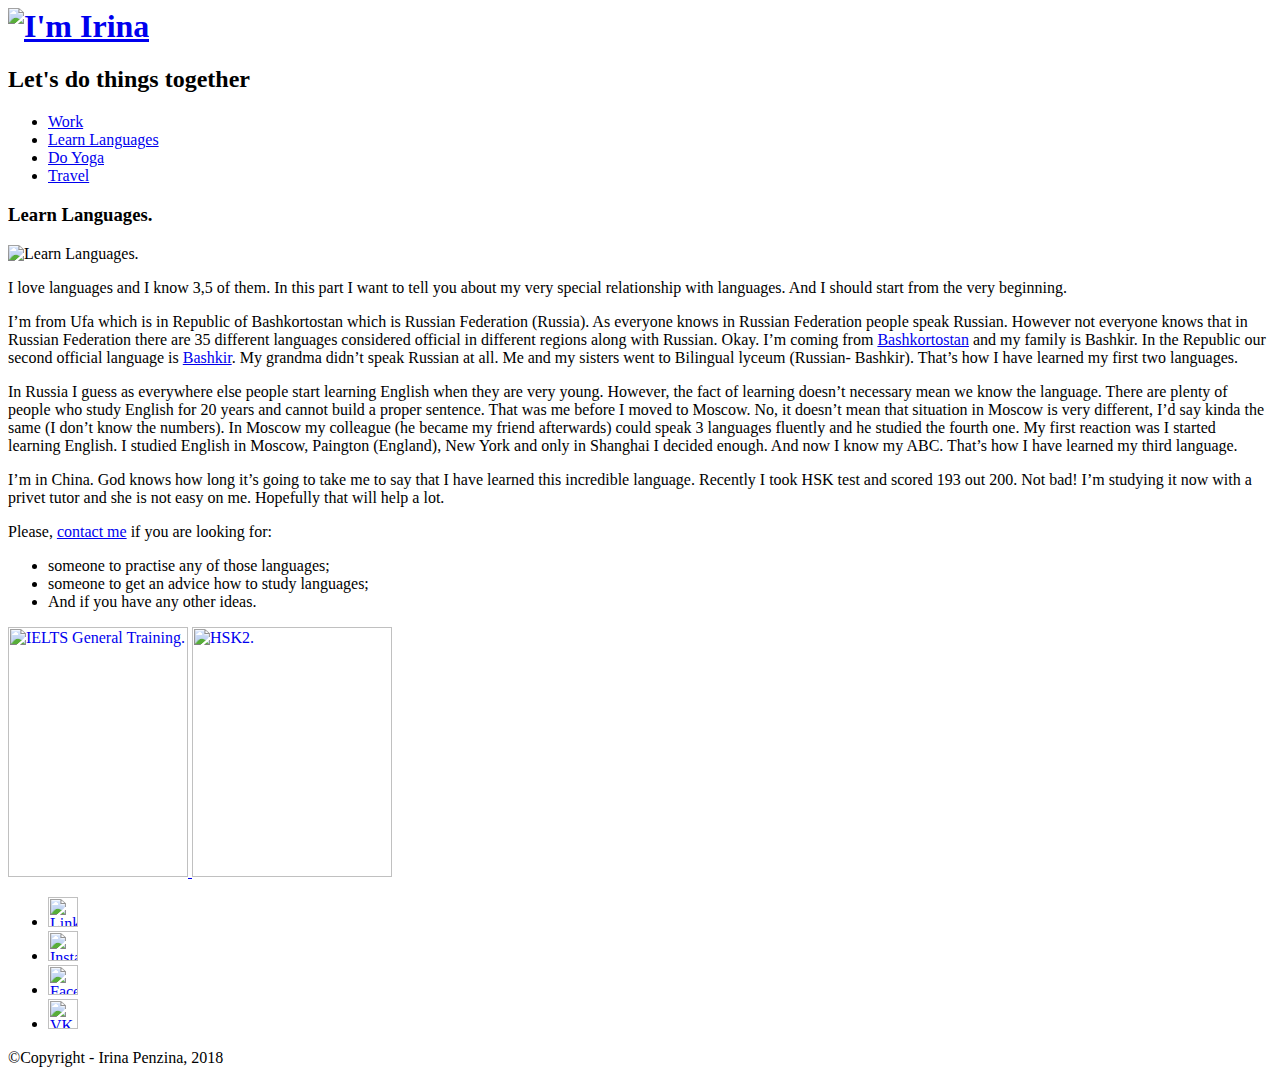
==== language.html @ 0e0aefd4 "Update language.html" ====
<! DOCTYPE html>
<html>
	<head>
		<title> I'm Irina. Let's do something together. </title>
		<meta property="og:title" content="I'm Irina. Let's do something together.">
		<meta property="og:image" content="Work.jpg">
		<meta property="og:description" content="I'm Irina. Let's work, learn languages, do yoga and travel together.">
		<link rel="stylesheet" href="language.css"> 
		<script src="JS.js" type="text/javascript"> </script> 
	</head>
	<body>
		<h1><a href="html.html"><img src="images/II.jpg" alt="I'm Irina"></a></h1>
		<h2>Let's do things together</h2>
		<nav>
			<ul>
				<li><a href="work.html">Work</a></li>
				<li><a href="language.html">Learn Languages</a></li>
				<li><a href="yoga.html">Do Yoga</a></li>
				<li><a href="travel.html">Travel</a></li> 
			</ul>
		</nav>
		<div class = "language-text">
	<h3> Learn Languages.</h3>
	<img src="images/New York.jpg" class="center" float alt="Learn Languages.">
<p>I love languages and I know 3,5 of them. In this part I want to tell you about my very special relationship with languages. And I should start from the very beginning.</p>

<p>I’m from Ufa which is in Republic of Bashkortostan which is Russian Federation (Russia). As everyone knows in Russian Federation people speak Russian. However not everyone knows that in Russian Federation there are 35 different languages considered official in different regions along with Russian. Okay. I’m coming from <a href="https://en.wikipedia.org/wiki/Bashkortostan">Bashkortostan</a> and my family is Bashkir. In the Republic our second official language is <a href="https://en.wikipedia.org/wiki/Bashkir_language">Bashkir</a>. My grandma didn’t speak Russian at all. Me and my sisters went to Bilingual lyceum (Russian- Bashkir). That’s how I have learned my first two languages.</p>

<p>In Russia I guess as everywhere else people start learning English when they are very young. However, the fact of learning doesn’t necessary mean we know the language. There are plenty of people who study English for 20 years and cannot build a proper sentence. That was me before I moved to Moscow. No, it doesn’t mean that situation in Moscow is very different, I’d say kinda the same (I don’t know the numbers). In Moscow my colleague (he became my friend afterwards) could speak 3 languages fluently and he studied the fourth one. My first reaction was I started learning English. I studied English in Moscow, Paington (England), New York and only in Shanghai I decided enough. And now I know my ABC. That’s how I have learned my third language.</p>

<p>I’m in China. God knows how long it’s going to take me to say that I have learned this incredible language. Recently I took HSK test and scored 193 out 200. Not bad! I’m studying it now with a privet tutor and she is not easy on me. Hopefully that will help a lot.</p>

<p>Please, <a href="mailto:irinapenzina@mail.ru">contact me</a> if you are looking for:</p>
<ul>
<li>someone to practise any of those languages;</li>

<li>someone to get an advice how to study languages;</li>

<li>And if you have any other ideas.</li>
</ul>
		</div>
		<a href="images/Recommendation letter Patrice Nordey.jpg">
			<img src="images/IELTS.jpg" class="zoomLan" width="180px" height="250px" alt="IELTS General Training.">
		</a>
		<a href="images/Recommendation letter Patrice Nordey.jpg">
			<img src="images/HSK2.jpg" class="zoomLan" width="200px" height="250px" alt="HSK2.">
		</a>
		<footer>
			<div class="section">
				<ul>
				  <li><a href="https://www.linkedin.com/in/irina-penzina-81a3a39a/"><img src="images/icons/in.png"alt="LinkdIn" width="30"></a></li>
				  <li><a href="https://www.instagram.com/iri_/"><img src="images/icons/insta.jpg"alt="Instagram" width="30"></a></li>
				  <li><a href="https://www.facebook.com/penzina.irina"><img src="images/icons/fb.png"alt="Facebook" width="30"></a></li>
				  <li><a href="https://vk.com/i.penzina"><img src="images/icons/vk.png"alt="VK" width="30"></a></li>
				</ul>
			</div>
			<p>&#169;Copyright - Irina Penzina, 2018</p>
		</footer>
	</body>
</html>
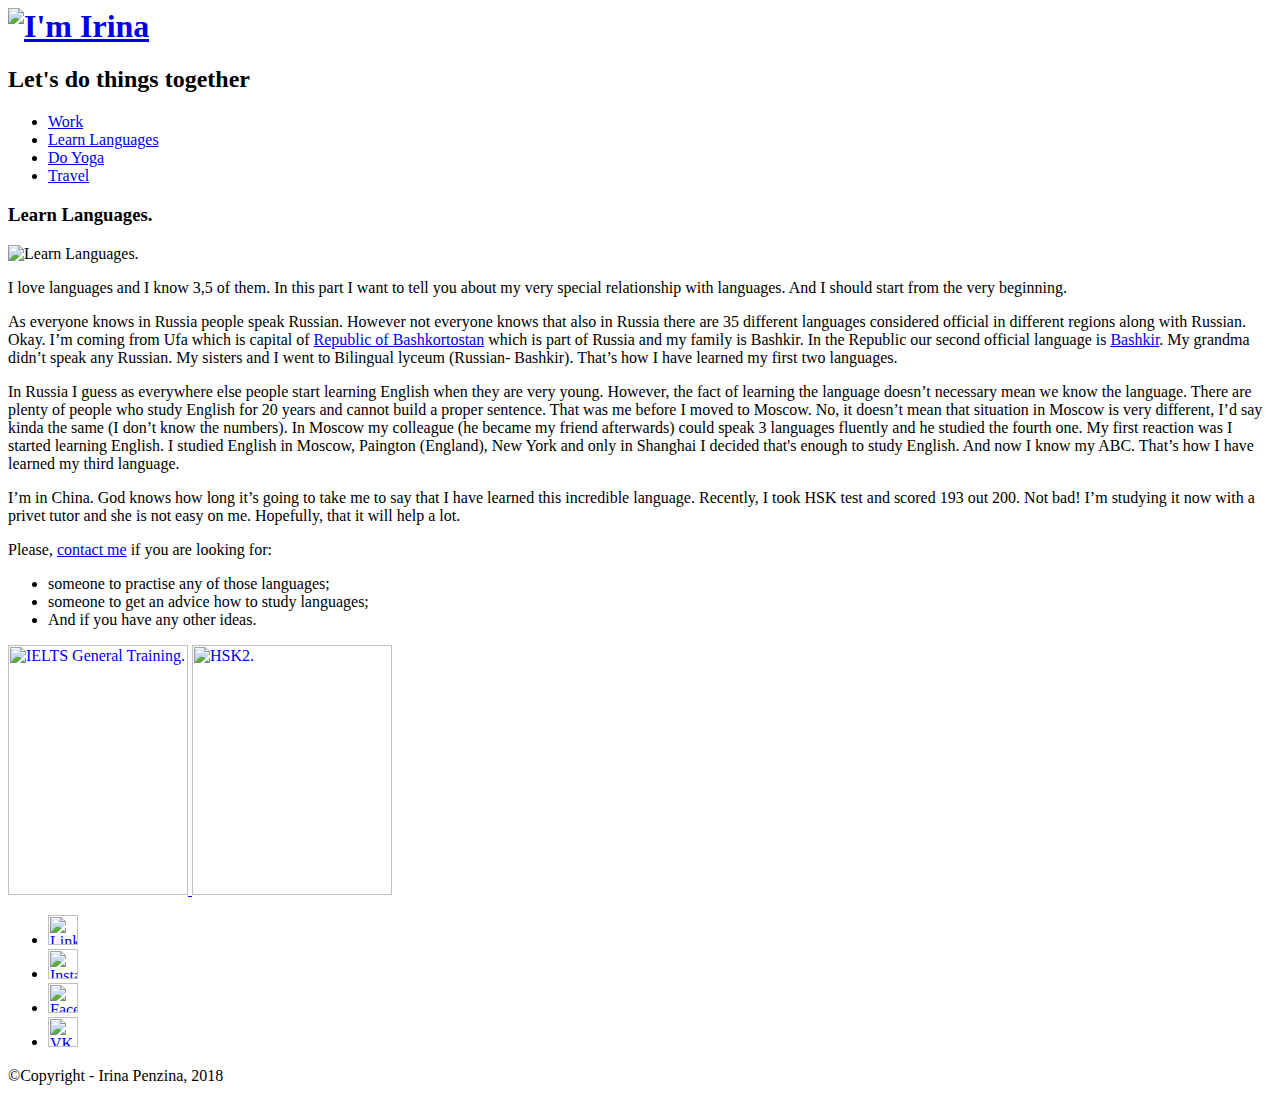
==== commit 3699e4e1: "Update language.html" ====
--- a/language.html
+++ b/language.html
@@ -7,6 +7,35 @@
 		<meta property="og:description" content="I'm Irina. Let's work, learn languages, do yoga and travel together.">
 		<link rel="stylesheet" href="language.css"> 
 		<script src="JS.js" type="text/javascript"> </script> 
+		<!-- Yandex.Metrika counter -->
+<script type="text/javascript" >
+    (function (d, w, c) {
+        (w[c] = w[c] || []).push(function() {
+            try {
+                w.yaCounter49643053 = new Ya.Metrika2({
+                    id:49643053,
+                    clickmap:true,
+                    trackLinks:true,
+                    accurateTrackBounce:true,
+                    webvisor:true
+                });
+            } catch(e) { }
+        });
+
+        var n = d.getElementsByTagName("script")[0],
+            s = d.createElement("script"),
+            f = function () { n.parentNode.insertBefore(s, n); };
+        s.type = "text/javascript";
+        s.async = true;
+        s.src = "https://mc.yandex.ru/metrika/tag.js";
+
+        if (w.opera == "[object Opera]") {
+            d.addEventListener("DOMContentLoaded", f, false);
+        } else { f(); }
+    })(document, window, "yandex_metrika_callbacks2");
+</script>
+<noscript><div><img src="https://mc.yandex.ru/watch/49643053" style="position:absolute; left:-9999px;" alt="" /></div></noscript>
+<!-- /Yandex.Metrika counter -->
 	</head>
 	<body>
 		<h1><a href="html.html"><img src="images/II.jpg" alt="I'm Irina"></a></h1>
@@ -24,11 +53,11 @@
 	<img src="images/New York.jpg" class="center" float alt="Learn Languages.">
 <p>I love languages and I know 3,5 of them. In this part I want to tell you about my very special relationship with languages. And I should start from the very beginning.</p>
 
-<p>I’m from Ufa which is in Republic of Bashkortostan which is Russian Federation (Russia). As everyone knows in Russian Federation people speak Russian. However not everyone knows that in Russian Federation there are 35 different languages considered official in different regions along with Russian. Okay. I’m coming from <a href="https://en.wikipedia.org/wiki/Bashkortostan">Bashkortostan</a> and my family is Bashkir. In the Republic our second official language is <a href="https://en.wikipedia.org/wiki/Bashkir_language">Bashkir</a>. My grandma didn’t speak Russian at all. Me and my sisters went to Bilingual lyceum (Russian- Bashkir). That’s how I have learned my first two languages.</p>
+<p>As everyone knows in Russia people speak Russian. However not everyone knows that also in Russia there are 35 different languages considered official in different regions along with Russian. Okay. I’m coming from Ufa which is capital of <a href="https://en.wikipedia.org/wiki/Bashkortostan">Republic of Bashkortostan</a> which is part of Russia and my family is Bashkir. In the Republic our second official language is <a href="https://en.wikipedia.org/wiki/Bashkir_language">Bashkir</a>. My grandma didn’t speak any Russian. My sisters and I went to Bilingual lyceum (Russian- Bashkir). That’s how I have learned my first two languages.</p>
 
-<p>In Russia I guess as everywhere else people start learning English when they are very young. However, the fact of learning doesn’t necessary mean we know the language. There are plenty of people who study English for 20 years and cannot build a proper sentence. That was me before I moved to Moscow. No, it doesn’t mean that situation in Moscow is very different, I’d say kinda the same (I don’t know the numbers). In Moscow my colleague (he became my friend afterwards) could speak 3 languages fluently and he studied the fourth one. My first reaction was I started learning English. I studied English in Moscow, Paington (England), New York and only in Shanghai I decided enough. And now I know my ABC. That’s how I have learned my third language.</p>
+<p>In Russia I guess as everywhere else people start learning English when they are very young. However, the fact of learning the language doesn’t necessary mean we know the language. There are plenty of people who study English for 20 years and cannot build a proper sentence. That was me before I moved to Moscow. No, it doesn’t mean that situation in Moscow is very different, I’d say kinda the same (I don’t know the numbers). In Moscow my colleague (he became my friend afterwards) could speak 3 languages fluently and he studied the fourth one. My first reaction was I started learning English. I studied English in Moscow, Paington (England), New York and only in Shanghai I decided that's enough to study English. And now I know my ABC. That’s how I have learned my third language.</p>
 
-<p>I’m in China. God knows how long it’s going to take me to say that I have learned this incredible language. Recently I took HSK test and scored 193 out 200. Not bad! I’m studying it now with a privet tutor and she is not easy on me. Hopefully that will help a lot.</p>
+<p>I’m in China. God knows how long it’s going to take me to say that I have learned this incredible language. Recently, I took HSK test and scored 193 out 200. Not bad! I’m studying it now with a privet tutor and she is not easy on me. Hopefully, that it will help a lot.</p>
 
 <p>Please, <a href="mailto:irinapenzina@mail.ru">contact me</a> if you are looking for:</p>
 <ul>
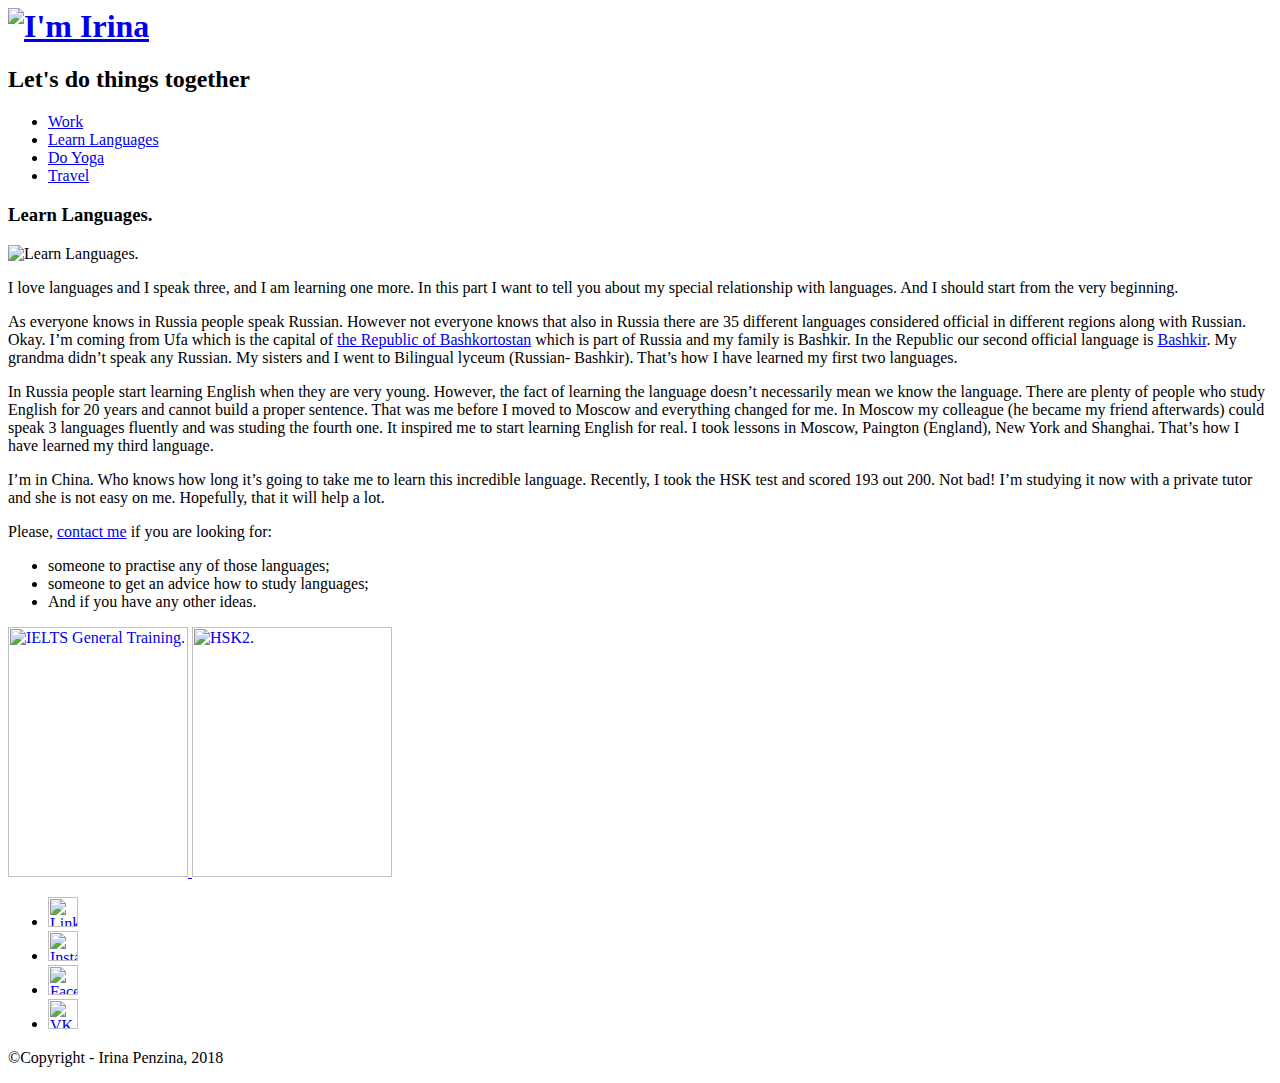
==== commit dc9ee430: "Update language.html" ====
--- a/language.html
+++ b/language.html
@@ -38,7 +38,7 @@
 <!-- /Yandex.Metrika counter -->
 	</head>
 	<body>
-		<h1><a href="html.html"><img src="images/II.jpg" alt="I'm Irina"></a></h1>
+		<h1><a href="index.html"><img src="images/II.jpg" alt="I'm Irina"></a></h1>
 		<h2>Let's do things together</h2>
 		<nav>
 			<ul>
@@ -51,13 +51,13 @@
 		<div class = "language-text">
 	<h3> Learn Languages.</h3>
 	<img src="images/New York.jpg" class="center" float alt="Learn Languages.">
-<p>I love languages and I know 3,5 of them. In this part I want to tell you about my very special relationship with languages. And I should start from the very beginning.</p>
+<p>I love languages and I speak three, and I am learning one more. In this part I want to tell you about my special relationship with languages. And I should start from the very beginning.</p>
 
-<p>As everyone knows in Russia people speak Russian. However not everyone knows that also in Russia there are 35 different languages considered official in different regions along with Russian. Okay. I’m coming from Ufa which is capital of <a href="https://en.wikipedia.org/wiki/Bashkortostan">Republic of Bashkortostan</a> which is part of Russia and my family is Bashkir. In the Republic our second official language is <a href="https://en.wikipedia.org/wiki/Bashkir_language">Bashkir</a>. My grandma didn’t speak any Russian. My sisters and I went to Bilingual lyceum (Russian- Bashkir). That’s how I have learned my first two languages.</p>
+<p>As everyone knows in Russia people speak Russian. However not everyone knows that also in Russia there are 35 different languages considered official in different regions along with Russian. Okay. I’m coming from Ufa which is the capital of <a href="https://en.wikipedia.org/wiki/Bashkortostan">the Republic of Bashkortostan</a> which is part of Russia and my family is Bashkir. In the Republic our second official language is <a href="https://en.wikipedia.org/wiki/Bashkir_language">Bashkir</a>. My grandma didn’t speak any Russian. My sisters and I went to Bilingual lyceum (Russian- Bashkir). That’s how I have learned my first two languages.</p>
 
-<p>In Russia I guess as everywhere else people start learning English when they are very young. However, the fact of learning the language doesn’t necessary mean we know the language. There are plenty of people who study English for 20 years and cannot build a proper sentence. That was me before I moved to Moscow. No, it doesn’t mean that situation in Moscow is very different, I’d say kinda the same (I don’t know the numbers). In Moscow my colleague (he became my friend afterwards) could speak 3 languages fluently and he studied the fourth one. My first reaction was I started learning English. I studied English in Moscow, Paington (England), New York and only in Shanghai I decided that's enough to study English. And now I know my ABC. That’s how I have learned my third language.</p>
+<p>In Russia people start learning English when they are very young. However, the fact of learning the language doesn’t necessarily mean we know the language. There are plenty of people who study English for 20 years and cannot build a proper sentence. That was me before I moved to Moscow and everything changed for me. In Moscow my colleague (he became my friend afterwards) could speak 3 languages fluently and was studing the fourth one. It inspired me to start learning English for real. I took lessons in Moscow, Paington (England), New York and Shanghai. That’s how I have learned my third language.</p>
 
-<p>I’m in China. God knows how long it’s going to take me to say that I have learned this incredible language. Recently, I took HSK test and scored 193 out 200. Not bad! I’m studying it now with a privet tutor and she is not easy on me. Hopefully, that it will help a lot.</p>
+<p>I’m in China. Who knows how long it’s going to take me to learn this incredible language. Recently, I took the HSK test and scored 193 out 200. Not bad! I’m studying it now with a private tutor and she is not easy on me. Hopefully, that it will help a lot.</p>
 
 <p>Please, <a href="mailto:irinapenzina@mail.ru">contact me</a> if you are looking for:</p>
 <ul>
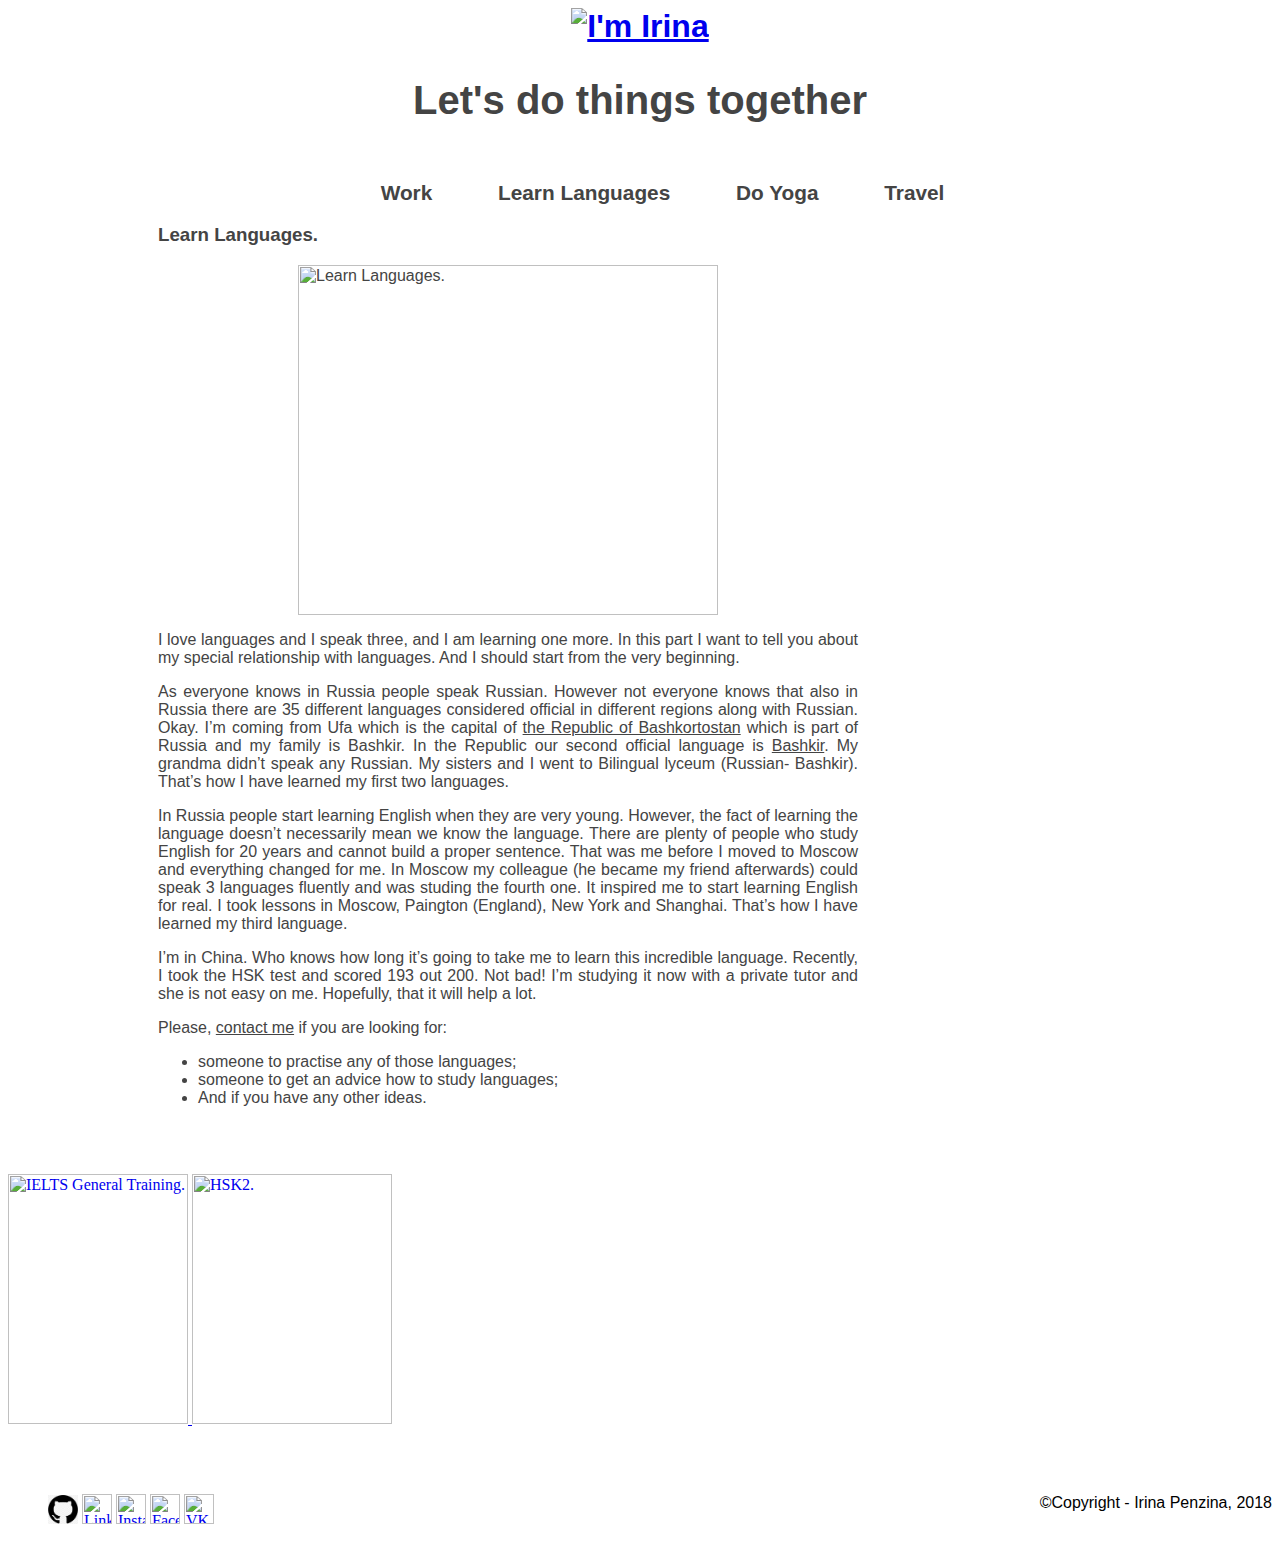
==== commit 64e539c0: "Update language.html" ====
--- a/language.html
+++ b/language.html
@@ -68,15 +68,16 @@
 <li>And if you have any other ideas.</li>
 </ul>
 		</div>
-		<a href="images/Recommendation letter Patrice Nordey.jpg">
-			<img src="images/IELTS.jpg" class="zoomLan" width="180px" height="250px" alt="IELTS General Training.">
+		<a href="images/IELTS.jpg">
+			<img src="images/IELTS.jpg" class="zoom" width="180px" height="250px" alt="IELTS General Training.">
 		</a>
-		<a href="images/Recommendation letter Patrice Nordey.jpg">
-			<img src="images/HSK2.jpg" class="zoomLan" width="200px" height="250px" alt="HSK2.">
+		<a href="images/HSK2.jpg">
+			<img src="images/HSK2.jpg" class="zoom" width="200px" height="250px" alt="HSK2.">
 		</a>
 		<footer>
 			<div class="section">
 				<ul>
+				  <li><a href="https://github.com/IrinaPenzina/"><img src="images/icons/github.jpg"alt="Github" width="30"></a></li>	
 				  <li><a href="https://www.linkedin.com/in/irina-penzina-81a3a39a/"><img src="images/icons/in.png"alt="LinkdIn" width="30"></a></li>
 				  <li><a href="https://www.instagram.com/iri_/"><img src="images/icons/insta.jpg"alt="Instagram" width="30"></a></li>
 				  <li><a href="https://www.facebook.com/penzina.irina"><img src="images/icons/fb.png"alt="Facebook" width="30"></a></li>
--- a/language.css
+++ b/language.css
@@ -0,0 +1,103 @@
+h1 {
+	font-family: 'Helvetica Neue', sans-serif;
+	text-align:center;
+	font-weight:bolder;
+	color:#444;
+}
+h1 a {
+	max-height: 149px;
+	max-width: 709px;
+	width:100%;
+	height:100%;
+}
+h2 {
+	font-family: 'Helvetica Neue', sans-serif;
+	text-align:center;
+	font-weight:bolder;
+	font-size:40px;
+	color:#444;
+}
+nav {
+	font-family: 'Helvetica Neue', sans-serif;
+	font-size:130%;
+	text-align:center;
+	font-weight:bold;
+	margin-left:15px;
+	padding-right:30px;
+}
+nav ul {
+margin:0;
+padding:0;
+list-style: none;
+}
+
+nav li {
+display: inline-block;
+margin-left:60px;
+padding-top: 25px;
+position: relative;
+}
+
+nav a {
+	color:#444;
+	text-decoration: none;
+}
+
+nav a:hover {
+	color:#000;
+}
+
+nav a::before {
+	content: '';
+	display: block;
+	height: 5px;
+	width: 100%;
+	background-color: #444;
+	position: absolute;
+	top:0;
+	width: 0%;
+	transition: all ease-in-out 250ms;
+}
+
+nav a:hover::before {
+	width:100%
+}
+.center {
+	display: block;
+	margin-left: auto;
+	margin-right: auto;
+	max-height: 350px;
+	max-width: 420px;
+	width:100%;
+	height:100%;
+}
+.language-text {
+	padding-left: 150px;
+	padding-right: 100px;
+	width: 700px;
+	height: 950px;
+	font-family: 'Helvetica Neue', sans-serif;
+	text-align: justify;
+	color:#444;
+}
+.language-text a {
+	color:#444;
+}
+.zoomLan {
+	margin-left:230px;
+}
+footer{
+	padding-top:50px;
+}
+footer ul {
+	list-style-type: none;
+	float: left;
+	list-style: none;
+}
+footer li {
+	display:inline-block;
+}
+footer p {
+	float: right;
+	font-family: 'Helvetica Neue', sans-serif;
+}
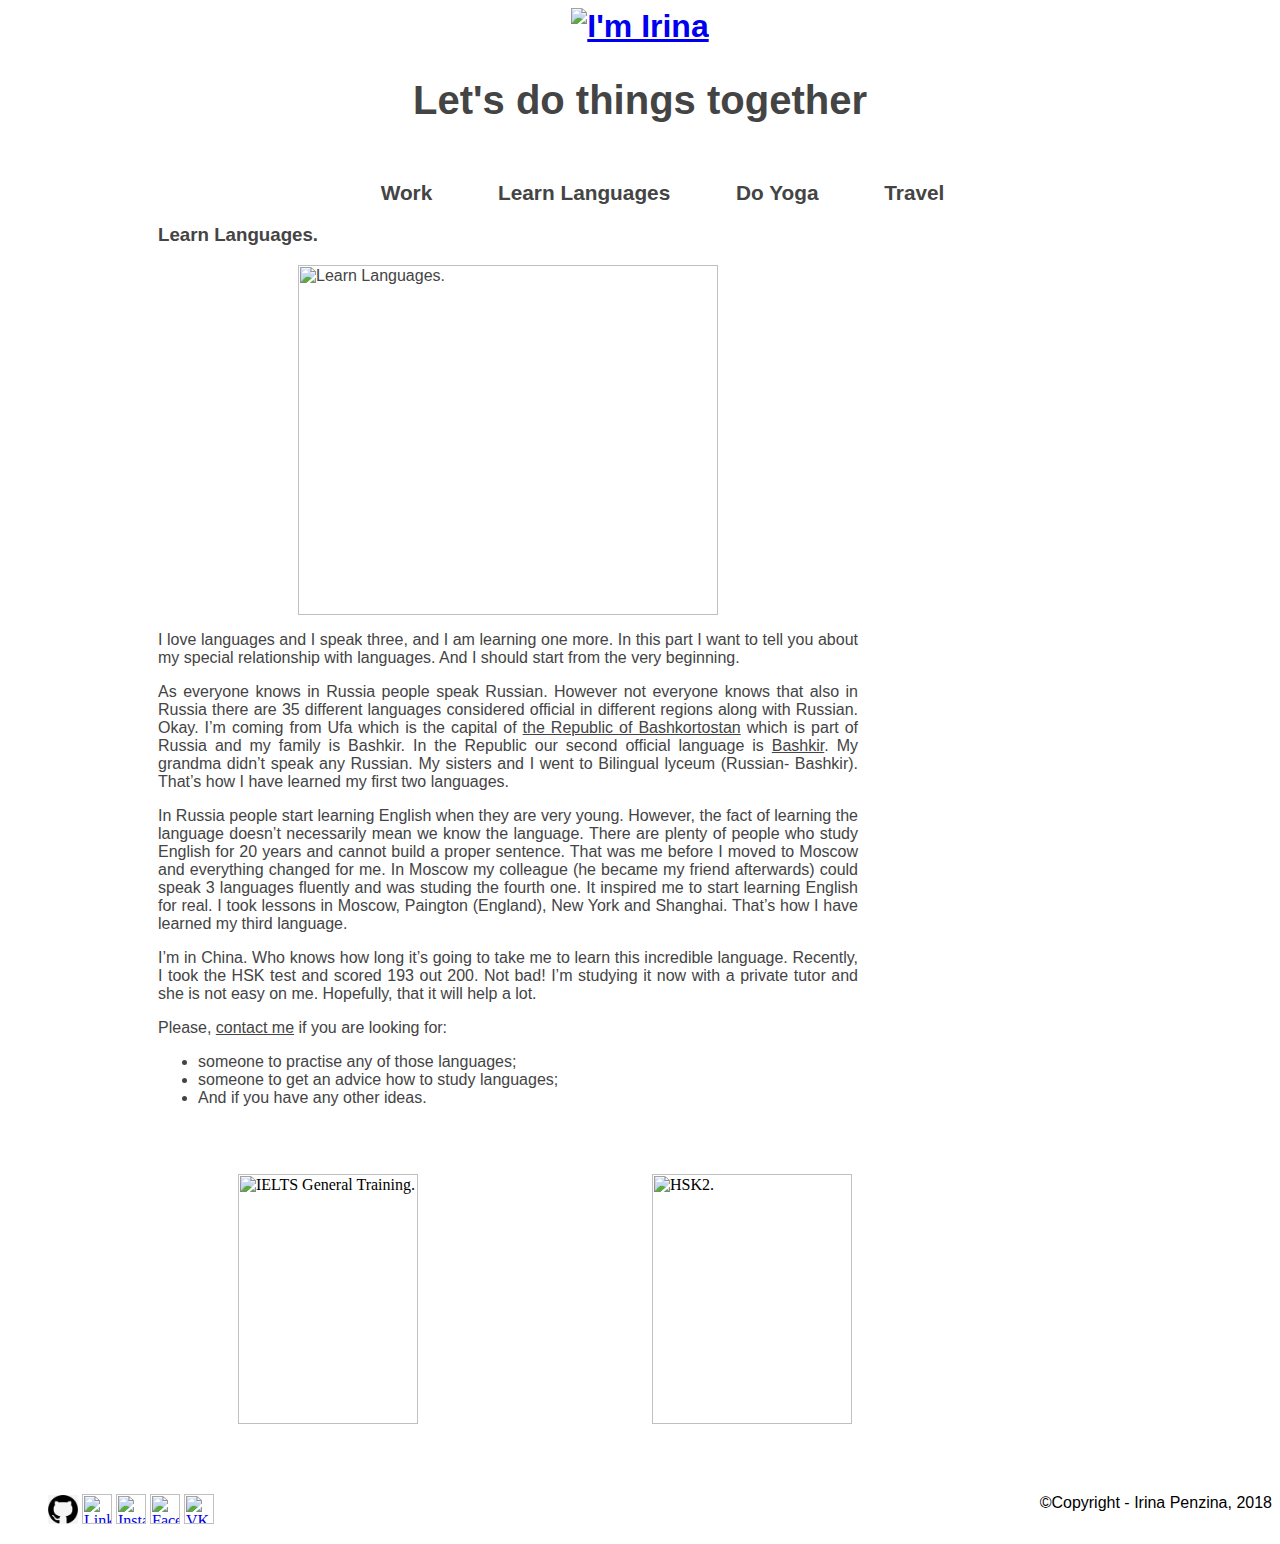
==== commit 90c88715: "Update language.html" ====
--- a/language.html
+++ b/language.html
@@ -68,12 +68,10 @@
 <li>And if you have any other ideas.</li>
 </ul>
 		</div>
-		<a href="images/IELTS.jpg">
-			<img src="images/IELTS.jpg" class="zoom" width="180px" height="250px" alt="IELTS General Training.">
-		</a>
-		<a href="images/HSK2.jpg">
-			<img src="images/HSK2.jpg" class="zoom" width="200px" height="250px" alt="HSK2.">
-		</a>
+		
+		<img src="images/IELTS.jpg" class="zoom" width="180px" height="250px" alt="IELTS General Training.">
+		<img src="images/HSK2.jpg" class="zoom" width="200px" height="250px" alt="HSK2.">
+		
 		<footer>
 			<div class="section">
 				<ul>
--- a/language.css
+++ b/language.css
@@ -83,9 +83,18 @@
 .language-text a {
 	color:#444;
 }
-.zoomLan {
+
+.zoom:hover { 
+	-ms-transform: scale(2.3); /* IE 9 */
+  	-webkit-transform: scale(2.3); /* Safari 3-8 */
+  	transform: scale(2.3); 
+}
+
+.zoom {
 	margin-left:230px;
+	transition: transform .2s;
 }
+
 footer{
 	padding-top:50px;
 }
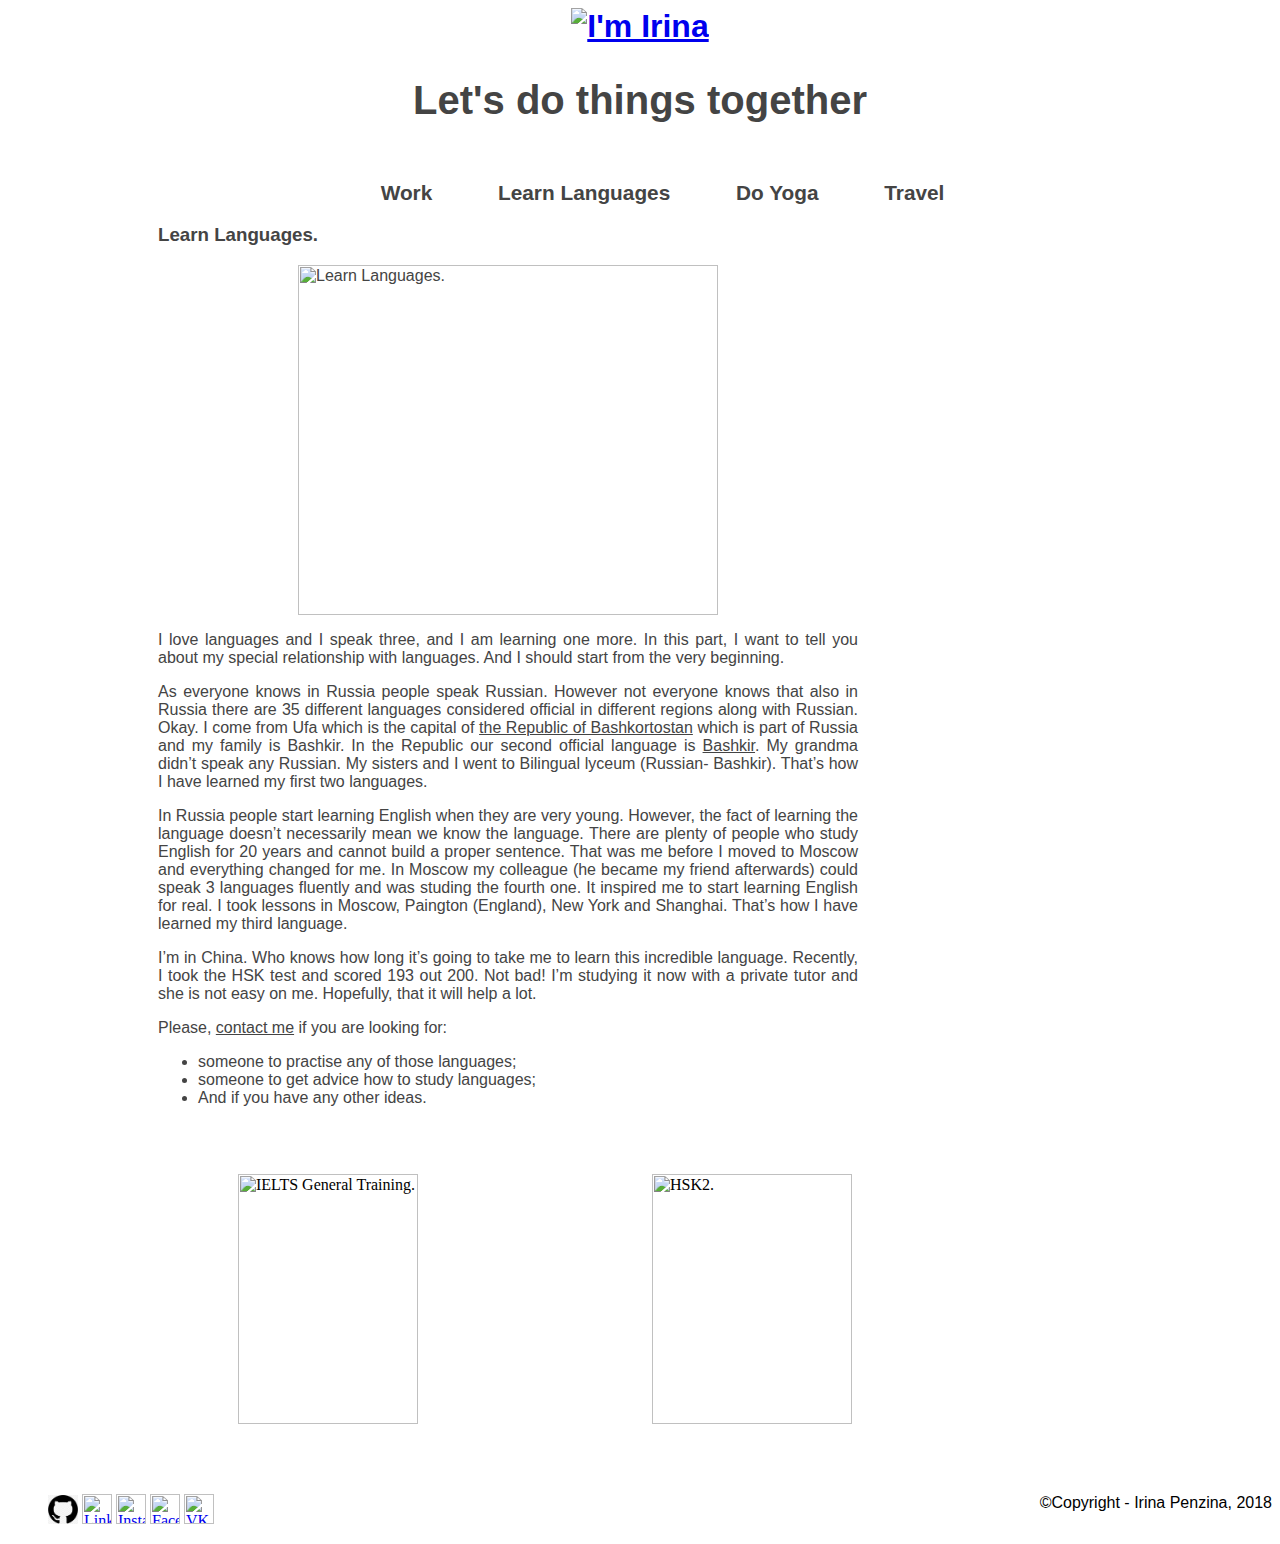
==== commit 7894c058: "Update language.html" ====
--- a/language.html
+++ b/language.html
@@ -2,6 +2,7 @@
 <html>
 	<head>
 		<title> I'm Irina. Let's do something together. </title>
+		<meta name="viewport" content="width=device-width, initial-scale=1">
 		<meta property="og:title" content="I'm Irina. Let's do something together.">
 		<meta property="og:image" content="Work.jpg">
 		<meta property="og:description" content="I'm Irina. Let's work, learn languages, do yoga and travel together.">
@@ -51,9 +52,9 @@
 		<div class = "language-text">
 	<h3> Learn Languages.</h3>
 	<img src="images/New York.jpg" class="center" float alt="Learn Languages.">
-<p>I love languages and I speak three, and I am learning one more. In this part I want to tell you about my special relationship with languages. And I should start from the very beginning.</p>
+<p>I love languages and I speak three, and I am learning one more. In this part, I want to tell you about my special relationship with languages. And I should start from the very beginning.</p>
 
-<p>As everyone knows in Russia people speak Russian. However not everyone knows that also in Russia there are 35 different languages considered official in different regions along with Russian. Okay. I’m coming from Ufa which is the capital of <a href="https://en.wikipedia.org/wiki/Bashkortostan">the Republic of Bashkortostan</a> which is part of Russia and my family is Bashkir. In the Republic our second official language is <a href="https://en.wikipedia.org/wiki/Bashkir_language">Bashkir</a>. My grandma didn’t speak any Russian. My sisters and I went to Bilingual lyceum (Russian- Bashkir). That’s how I have learned my first two languages.</p>
+<p>As everyone knows in Russia people speak Russian. However not everyone knows that also in Russia there are 35 different languages considered official in different regions along with Russian. Okay. I come from Ufa which is the capital of <a href="https://en.wikipedia.org/wiki/Bashkortostan">the Republic of Bashkortostan</a> which is part of Russia and my family is Bashkir. In the Republic our second official language is <a href="https://en.wikipedia.org/wiki/Bashkir_language">Bashkir</a>. My grandma didn’t speak any Russian. My sisters and I went to Bilingual lyceum (Russian- Bashkir). That’s how I have learned my first two languages.</p>
 
 <p>In Russia people start learning English when they are very young. However, the fact of learning the language doesn’t necessarily mean we know the language. There are plenty of people who study English for 20 years and cannot build a proper sentence. That was me before I moved to Moscow and everything changed for me. In Moscow my colleague (he became my friend afterwards) could speak 3 languages fluently and was studing the fourth one. It inspired me to start learning English for real. I took lessons in Moscow, Paington (England), New York and Shanghai. That’s how I have learned my third language.</p>
 
@@ -63,14 +64,15 @@
 <ul>
 <li>someone to practise any of those languages;</li>
 
-<li>someone to get an advice how to study languages;</li>
+<li>someone to get advice how to study languages;</li>
 
 <li>And if you have any other ideas.</li>
 </ul>
 		</div>
-		
-		<img src="images/IELTS.jpg" class="zoom" width="180px" height="250px" alt="IELTS General Training.">
-		<img src="images/HSK2.jpg" class="zoom" width="200px" height="250px" alt="HSK2.">
+		<div class = "certificate">
+			<img src="images/IELTS.jpg" class="zoom" width="180px" height="250px" alt="IELTS General Training.">
+			<img src="images/HSK2.jpg" class="zoom" width="200px" height="250px" alt="HSK2.">
+		</div>
 		
 		<footer>
 			<div class="section">
